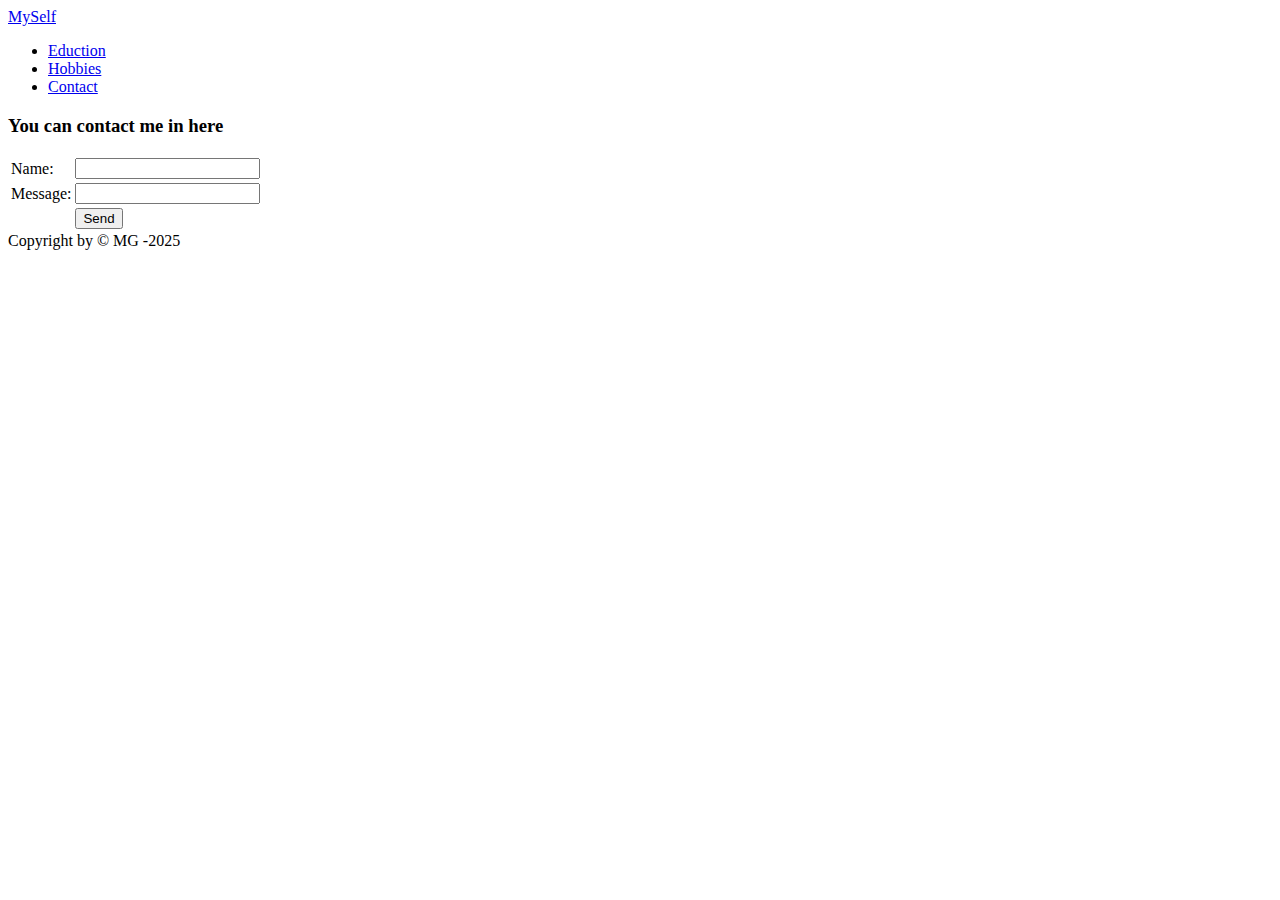
==== WebSiteLayout/contact.html @ 8034c7da "WebSite Layout" ====
<!DOCTYPE html>
<html lang="en">
  <head>
    <meta charset="UTF-8" />
    <meta name="viewport" content="width=device-width, initial-scale=1.0" />
    <title>myself</title>
    <link rel="stylesheet" href="/css/myStyle.css" />
    <script src="js/contact.js"></script>
  </head>
  <body>
    <header><a href="index.html">MySelf</a></header>
    <section>
      <nav>
        <ul>
          <li><a href="eduction.html">Eduction</a></li>
          <li><a href="hobby.html">Hobbies</a></li>
          <li><a href="contact.html">Contact </a></li>
        </ul>
      </nav>
      <article>
        <div>
          <h3>You can contact me in here</h3>
          <form action="">
            <table>
              <tr>
                <td>Name:</td>
                <td>
                  <input type="text" id="txtName" />
                </td>
              </tr>
              <tr>
                <td>Message:</td>
                <td>
                  <input type="text" id="txtMessage" />
                </td>
              </tr>
              <tr>
                <td></td>
                <td>
                  <input type="button" value="Send" onclick="sendMessage()" />
                </td>
              </tr>
            </table>
          </form>
        </div>
      </article>
    </section>
    <footer>Copyright by &copy; MG -2025</footer>
  </body>
</html>
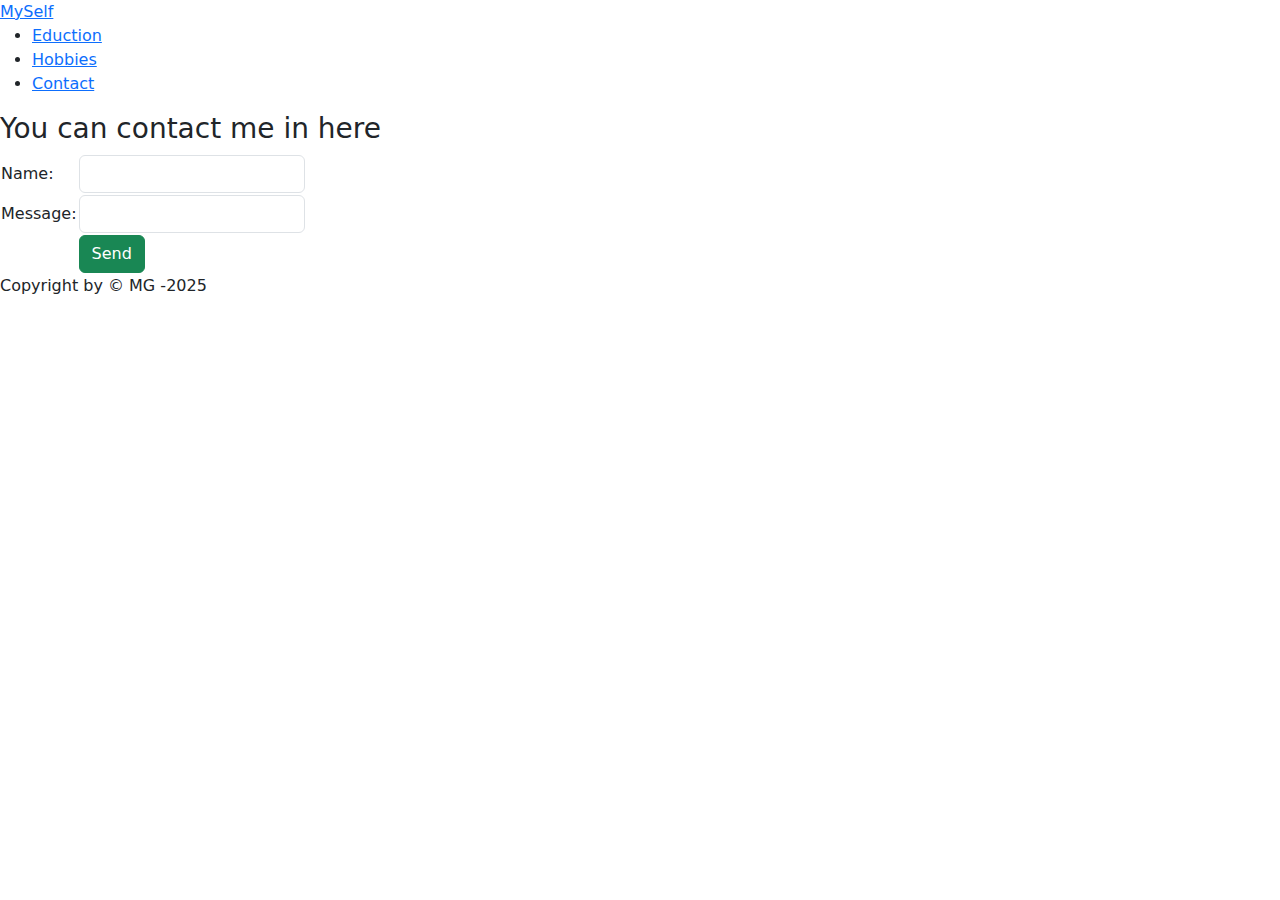
==== commit 07dbc24e: "mvc detail" ====
--- a/WebSiteLayout/contact.html
+++ b/WebSiteLayout/contact.html
@@ -6,6 +6,17 @@
     <title>myself</title>
     <link rel="stylesheet" href="/css/myStyle.css" />
     <script src="js/contact.js"></script>
+    <link
+      href="https://cdn.jsdelivr.net/npm/bootstrap@5.3.3/dist/css/bootstrap.min.css"
+      rel="stylesheet"
+      integrity="sha384-QWTKZyjpPEjISv5WaRU9OFeRpok6YctnYmDr5pNlyT2bRjXh0JMhjY6hW+ALEwIH"
+      crossorigin="anonymous"
+    />
+    <script
+      src="https://cdn.jsdelivr.net/npm/bootstrap@5.3.3/dist/js/bootstrap.bundle.min.js"
+      integrity="sha384-YvpcrYf0tY3lHB60NNkmXc5s9fDVZLESaAA55NDzOxhy9GkcIdslK1eN7N6jIeHz"
+      crossorigin="anonymous"
+    ></script>
   </head>
   <body>
     <header><a href="index.html">MySelf</a></header>
@@ -25,19 +36,24 @@
               <tr>
                 <td>Name:</td>
                 <td>
-                  <input type="text" id="txtName" />
+                  <input type="text" id="txtName" class="form-control" />
                 </td>
               </tr>
               <tr>
                 <td>Message:</td>
                 <td>
-                  <input type="text" id="txtMessage" />
+                  <input type="text" id="txtMessage" class="form-control" />
                 </td>
               </tr>
               <tr>
                 <td></td>
                 <td>
-                  <input type="button" value="Send" onclick="sendMessage()" />
+                  <input
+                    type="button"
+                    value="Send"
+                    onclick="sendMessage()"
+                    class="btn btn-success"
+                  />
                 </td>
               </tr>
             </table>
